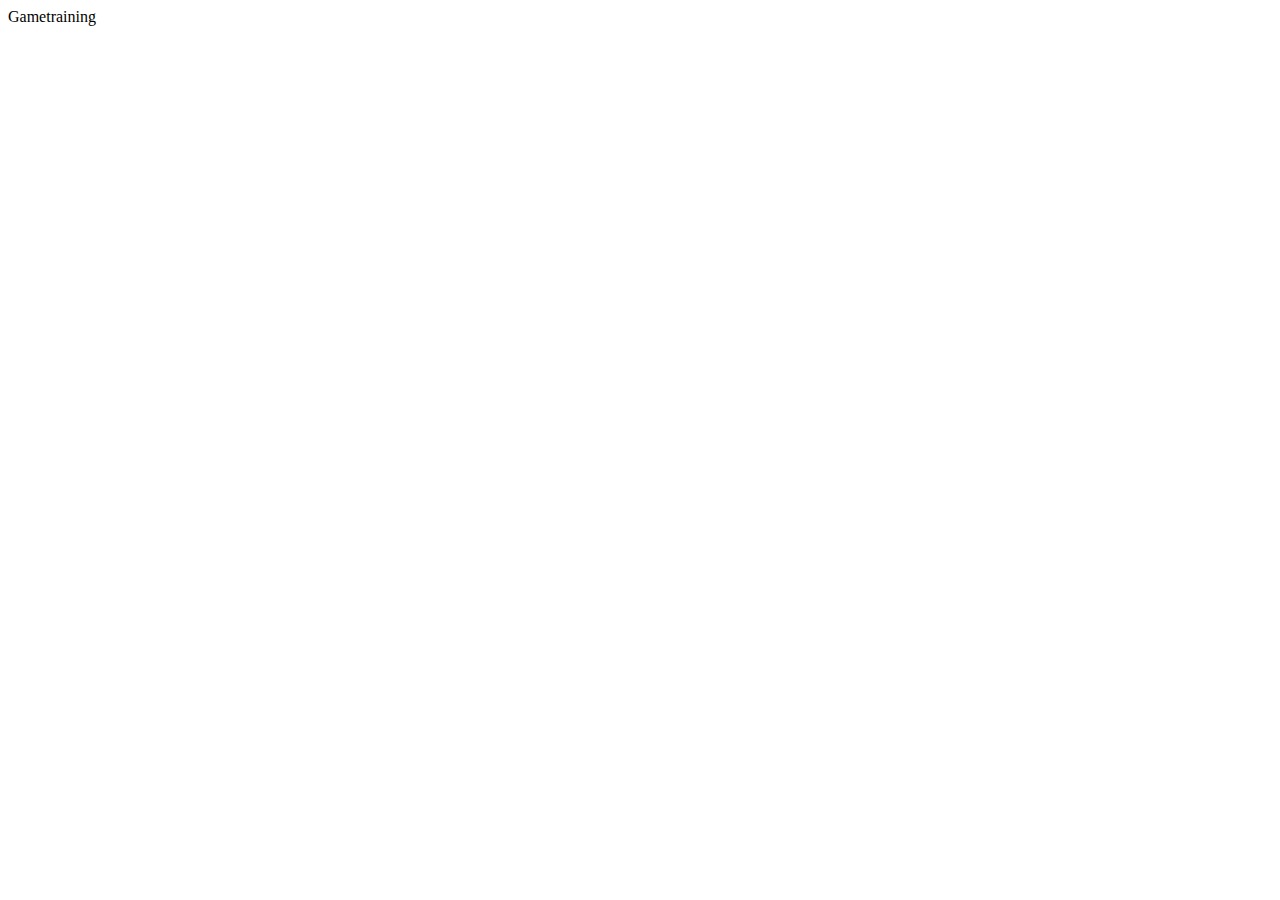
==== index.html @ c0e88561 "First" ====
<!DOCTYPE html>
<html lang="en">
<head>
    <meta charset="UTF-8">
    <meta http-equiv="X-UA-Compatible" content="IE=edge">
    <meta name="viewport" content="width=device-width, initial-scale=1.0">
    <title>Gametraining.com</title>
</head>
<body>
    <header>Gametraining</header>
</body>
</html>
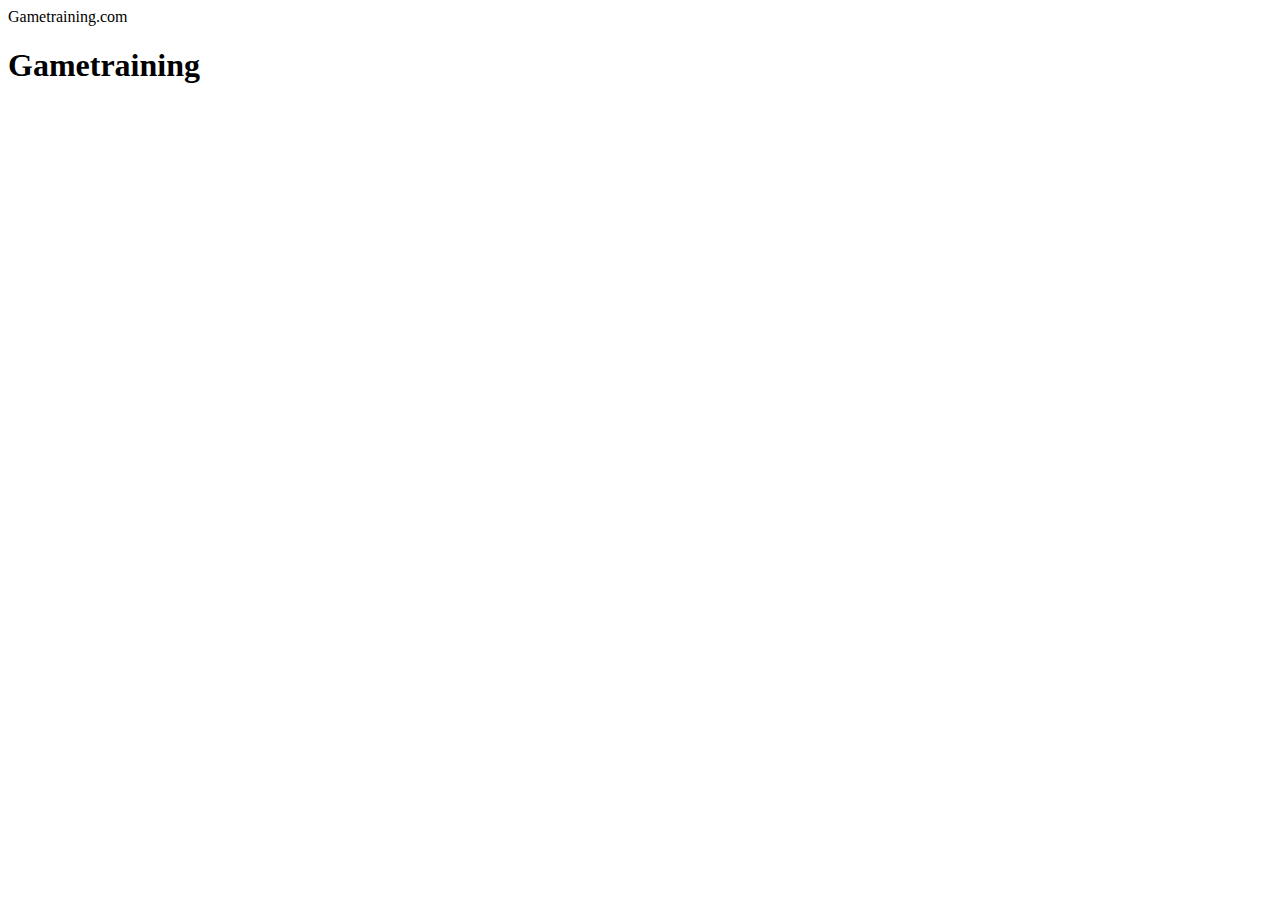
==== commit 42a1a1ed: "1" ====
--- a/index.html
+++ b/index.html
@@ -7,6 +7,7 @@
     <title>Gametraining.com</title>
 </head>
 <body>
-    <header>Gametraining</header>
+    <header>Gametraining.com</header>
+    <h1>Gametraining</h1>
 </body>
 </html>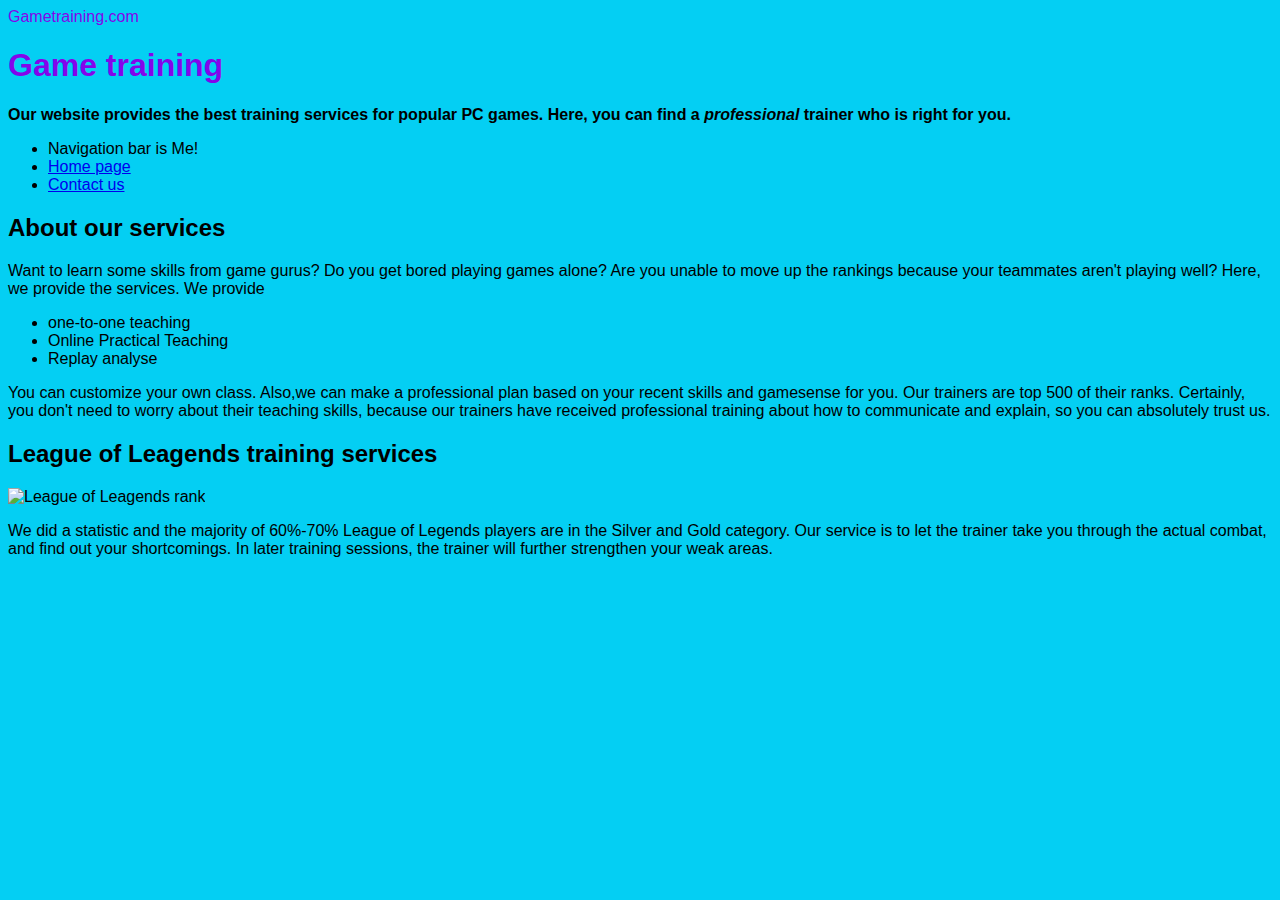
==== commit f5e7a2a5: "1" ====
--- a/index.html
+++ b/index.html
@@ -4,10 +4,41 @@
     <meta charset="UTF-8">
     <meta http-equiv="X-UA-Compatible" content="IE=edge">
     <meta name="viewport" content="width=device-width, initial-scale=1.0">
-    <title>Gametraining.com</title>
+    <link rel="stylesheet" href="style.css">
+    <title>mi349_final Yaobang_Chen</title>
 </head>
 <body>
     <header>Gametraining.com</header>
-    <h1>Gametraining</h1>
+    <h1 class="webname">Game training</h1>
+    <h2 class="Shortintro">Our website provides the best training services for popular PC games. Here, you can find a <em>professional</em> trainer who is right for you.</h2>
+    <div class="Nav">
+        <nav>
+            <ul>
+                <li class="Navbar">Navigation bar is Me!</li>
+                <li class="Navbar"><a href="index.html">Home page</a></li>
+                <li class="Navbar"><a href="about.html">Contact us</a></li>
+            </ul>
+        </nav>
+    </div>
+
+    <div class="articles">
+        <article class="artintro">
+            <h2>About our services</h2>
+            <p class="textintro">Want to learn some skills from game gurus? Do you get bored playing games alone? Are you unable to move up the rankings because your teammates aren't playing well? Here, we provide the services. We provide
+            <ul>
+                <li class="services">one-to-one teaching</li>
+                <li class="services">Online Practical Teaching</li>
+                <li class="services">Replay analyse</li>
+            </ul>
+            You can customize your own class. Also,we can make a professional plan based on your recent skills and gamesense for you. Our trainers are top 500 of their ranks. Certainly, you don't need to worry about their teaching skills, because our trainers have received professional training about how to communicate and explain, so you can absolutely trust us. 
+            </p>
+        </article>
+
+        <article class="lolintro">
+            <h2>League of Leagends training services</h2>
+            <p><img src="icon.png" alt="League of Leagends rank"></p>
+            <p class="lol">We did a statistic and the majority of 60%-70% League of Legends players are in the Silver and Gold category. Our service is to let the trainer take you through the actual combat, and find out your shortcomings. In later training sessions, the trainer will further strengthen your weak areas.</p>
+        </article>
+    </div>
 </body>
 </html>--- a/style.css
+++ b/style.css
@@ -0,0 +1,26 @@
+body {
+    background-color: #04cff3;
+    font-family: Arial, Helvetica, sans-serif;
+    font-size: medium;
+}
+.Shortintro {
+    font-size: medium;
+    width: 1200px;
+    color: rgb(0, 0, 0);
+}
+
+.Nav {
+    
+}
+
+.webname {
+    color: rgb(131, 5, 235);
+}
+
+header {
+    color: rgb(131, 5, 235);
+}
+
+.articles {
+    line-height: -30%;
+}
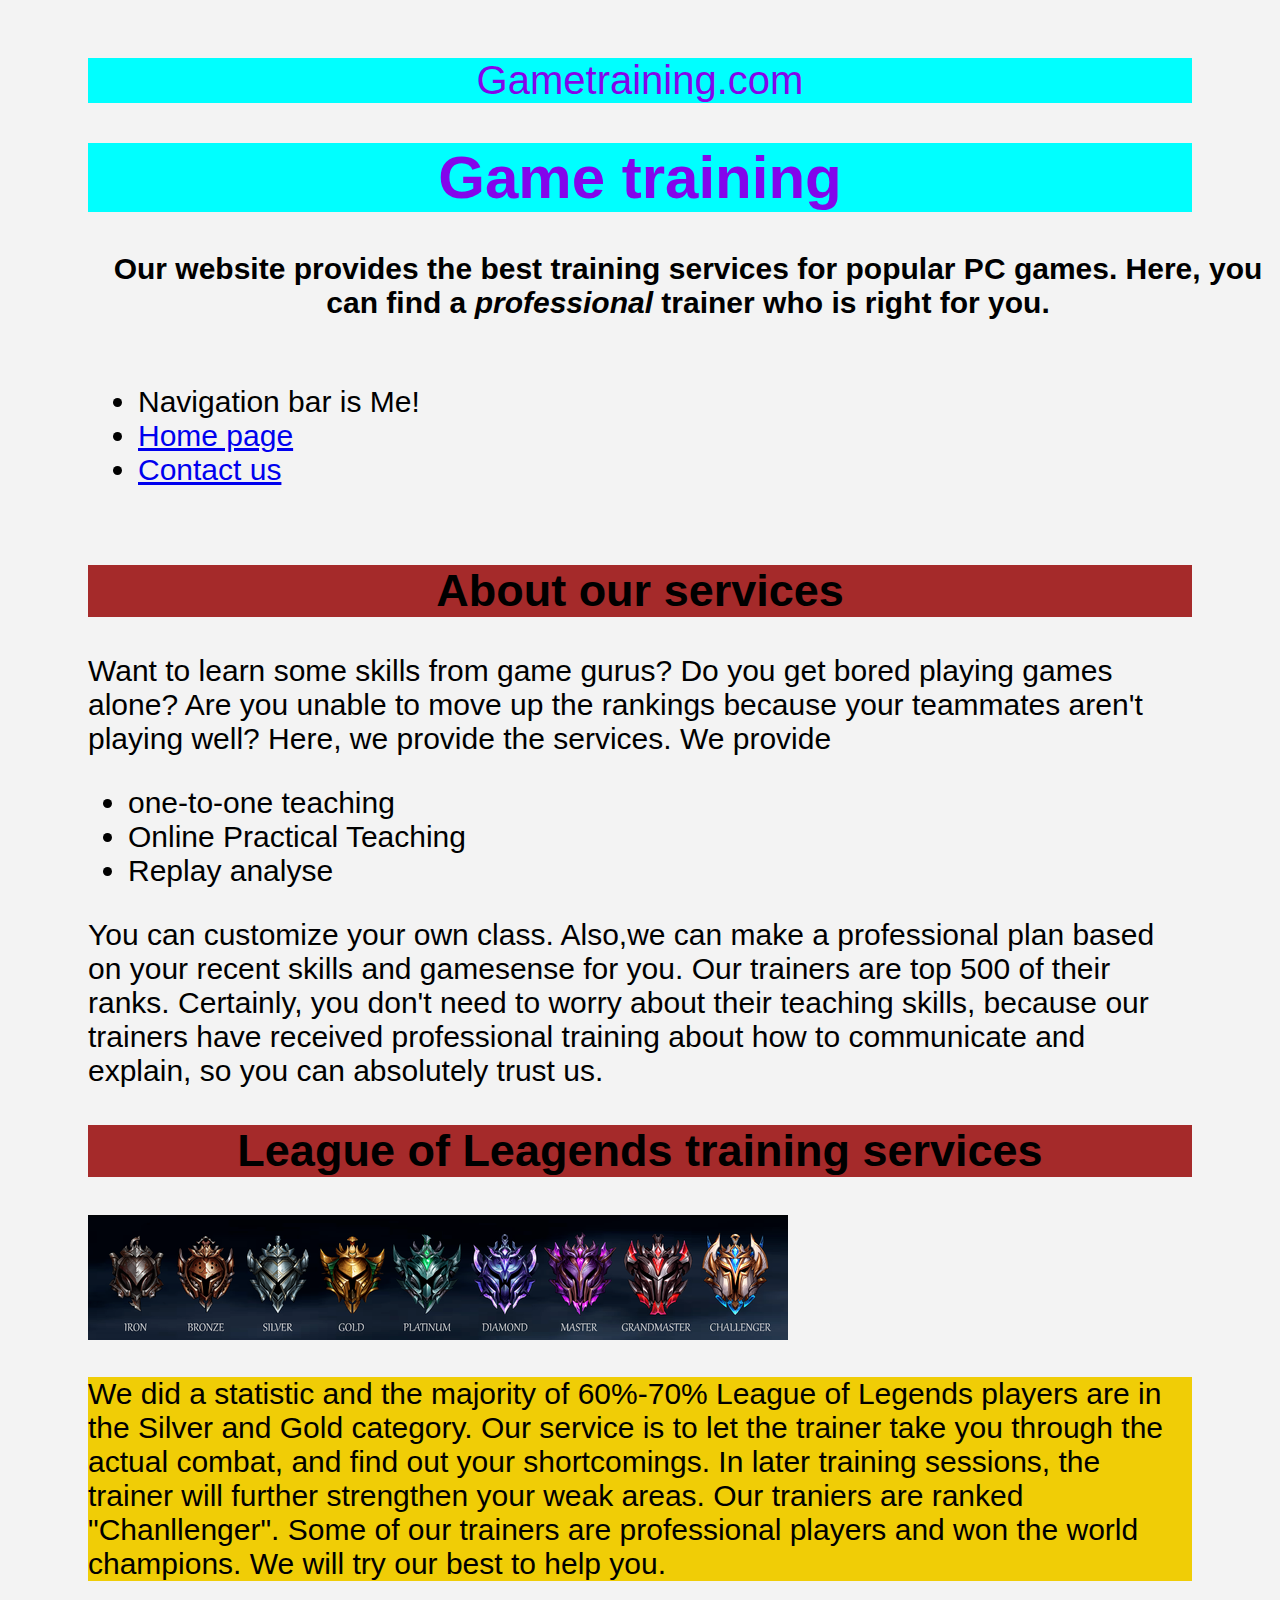
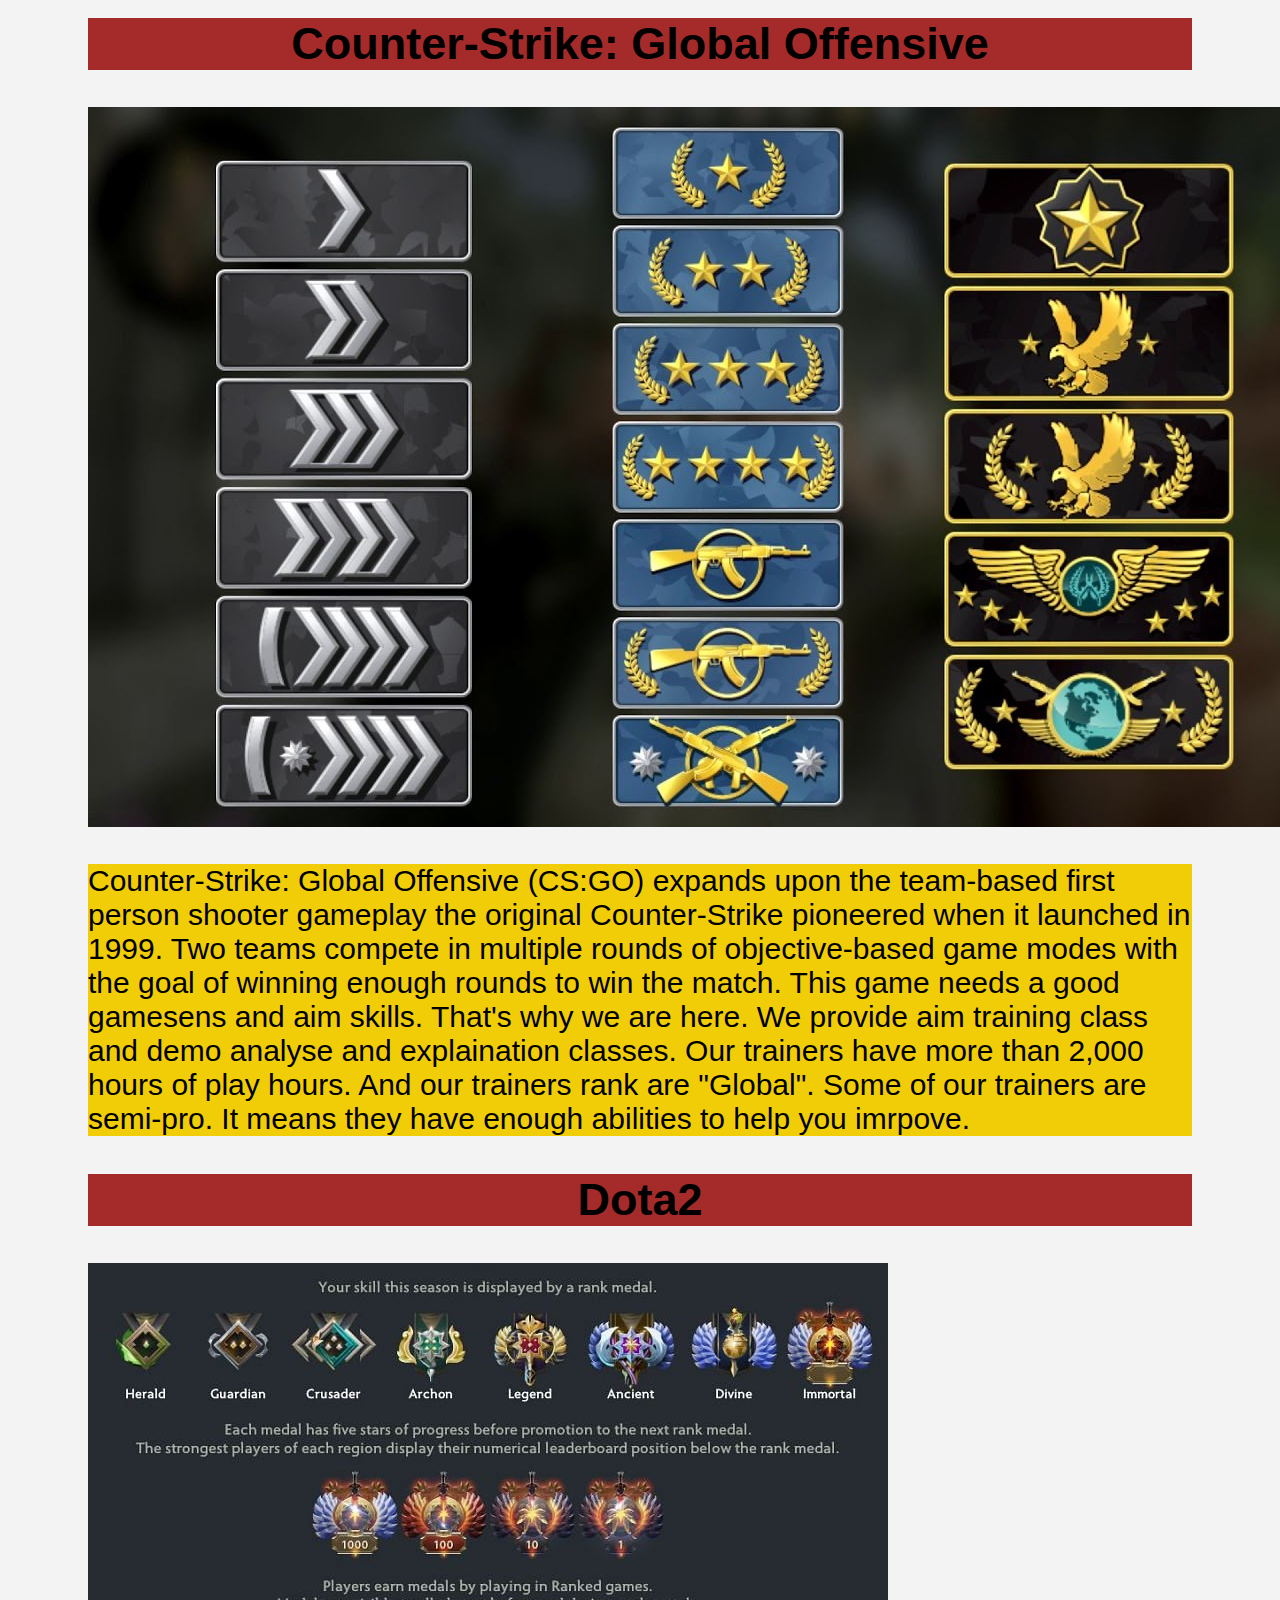
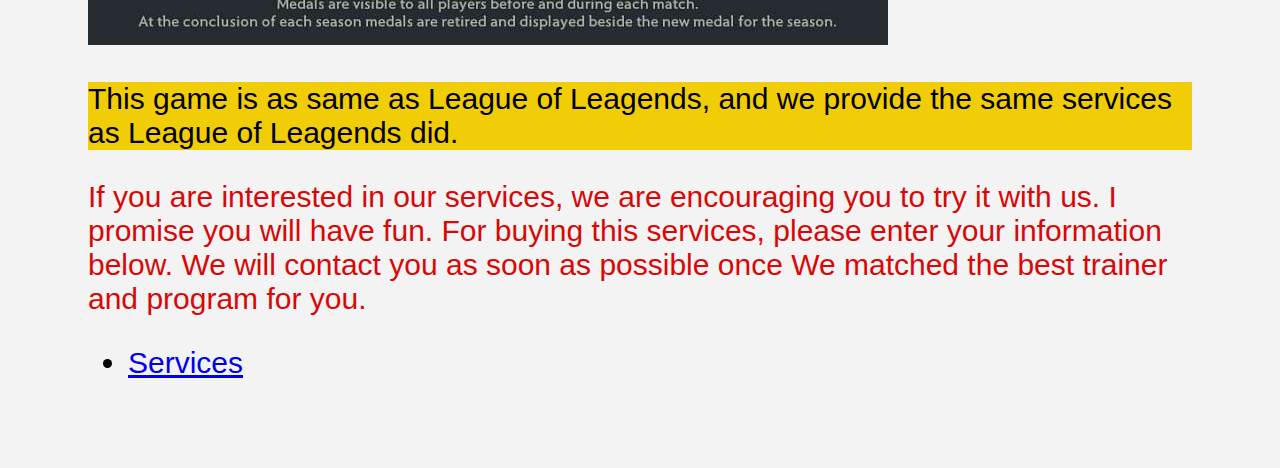
==== commit 933041c3: "1" ====
--- a/index.html
+++ b/index.html
@@ -10,7 +10,7 @@
 <body>
     <header>Gametraining.com</header>
     <h1 class="webname">Game training</h1>
-    <h2 class="Shortintro">Our website provides the best training services for popular PC games. Here, you can find a <em>professional</em> trainer who is right for you.</h2>
+    <h2 class="Shortintro">Our website provides the best training services for popular PC games. Here, you can find a <strong><em>professional</em></strong> trainer who is right for you.</h2>
     <div class="Nav">
         <nav>
             <ul>
@@ -36,9 +36,29 @@
 
         <article class="lolintro">
             <h2>League of Leagends training services</h2>
-            <p><img src="icon.png" alt="League of Leagends rank"></p>
-            <p class="lol">We did a statistic and the majority of 60%-70% League of Legends players are in the Silver and Gold category. Our service is to let the trainer take you through the actual combat, and find out your shortcomings. In later training sessions, the trainer will further strengthen your weak areas.</p>
+            <p><img id="lolimg" src="LOLrank.png" alt="LOL rank"></p>
+            <p class="loltext">We did a statistic and the majority of 60%-70% League of Legends players are in the Silver and Gold category. Our service is to let the trainer take you through the actual combat, and find out your shortcomings. In later training sessions, the trainer will further strengthen your weak areas. Our traniers are ranked "Chanllenger". Some of our trainers are professional players and won the world champions. We will try our best to help you.</p>
+        </article>
+
+        <article class="csgointro">
+            <h2>Counter-Strike: Global Offensive</h2>
+            <p><img id="csgoimg" src="CSGOrank.jpg" alt="CSGO rank"></p>
+            <p class="csgotext">Counter-Strike: Global Offensive (CS:GO) expands upon the team-based first person shooter gameplay the original Counter-Strike pioneered when it launched in 1999. Two teams compete in multiple rounds of objective-based game modes with the goal of winning enough rounds to win the match. This game needs a good gamesens and aim skills. That's why we are here. We provide aim training class and demo analyse and explaination classes. Our trainers have more than 2,000 hours of play hours. And our trainers rank are "Global". Some of our trainers are semi-pro. It means they have enough abilities to help you imrpove.</p>
+        </article>
+
+        <article class="dota2intro">
+            <h2>Dota2</h2>
+            <p><img id="dota2img" src="DOTA2rank.jpg" alt="Dota2 rank"></p>
+            <p class="dota2text">This game is as same as League of Leagends, and we provide the same services as League of Leagends did.</p>
         </article>
     </div>
 </body>
+<footer>If you are interested in our services, we are encouraging you to try it with us. I promise you will have fun. For buying this services, please enter your information below. We will contact you as soon as possible once We matched the best trainer and program for you.</footer>
+<div class="email">
+    <nav>
+        <ul>
+            <li class="Navbar"><a href="services.html">Services</a></li>
+        </ul>
+    </nav>
+</div>
 </html>--- a/style.css
+++ b/style.css
@@ -1,26 +1,70 @@
 body {
-    background-color: #04cff3;
+    background-color: #f3f3f3;
     font-family: Arial, Helvetica, sans-serif;
-    font-size: medium;
+    font-size: 30px;
+    padding: 50px 80px;
 }
 .Shortintro {
-    font-size: medium;
+    font-size: 30px;
     width: 1200px;
     color: rgb(0, 0, 0);
+    background: #f3f3f3;
 }
 
 .Nav {
-    
+    padding: 10px;
 }
 
 .webname {
+    background-color: aqua;
     color: rgb(131, 5, 235);
+    font-size: 20;
 }
 
 header {
+    background-color: aqua;
+    text-align: center;
     color: rgb(131, 5, 235);
+    font-size: 40px;
+    font-family: Arial, Helvetica, sans-serif;
 }
 
-.articles {
-    line-height: -30%;
+.loltext, .csgotext, .dota2text {
+    background: rgb(240, 205, 6);
 }
+
+.wrapper {
+    display: flex;
+    size: 10px;
+}
+
+.wrapper > div {
+    flex: 1;
+}
+
+h1 {
+    text-align: center;
+}
+
+h2 {
+    background-color: brown;
+    border-top: darkgrey;
+    border-width: 10px;
+    text-align: center;
+}
+
+.lolimg {
+    height: 100px;
+    width: 100px;
+    float: left;
+    margin-left: 20px;
+}
+
+.csgoimg {
+    height: 200px;
+    width: 200px;
+}
+
+footer {
+    color: rgb(216, 8, 8);
+}
